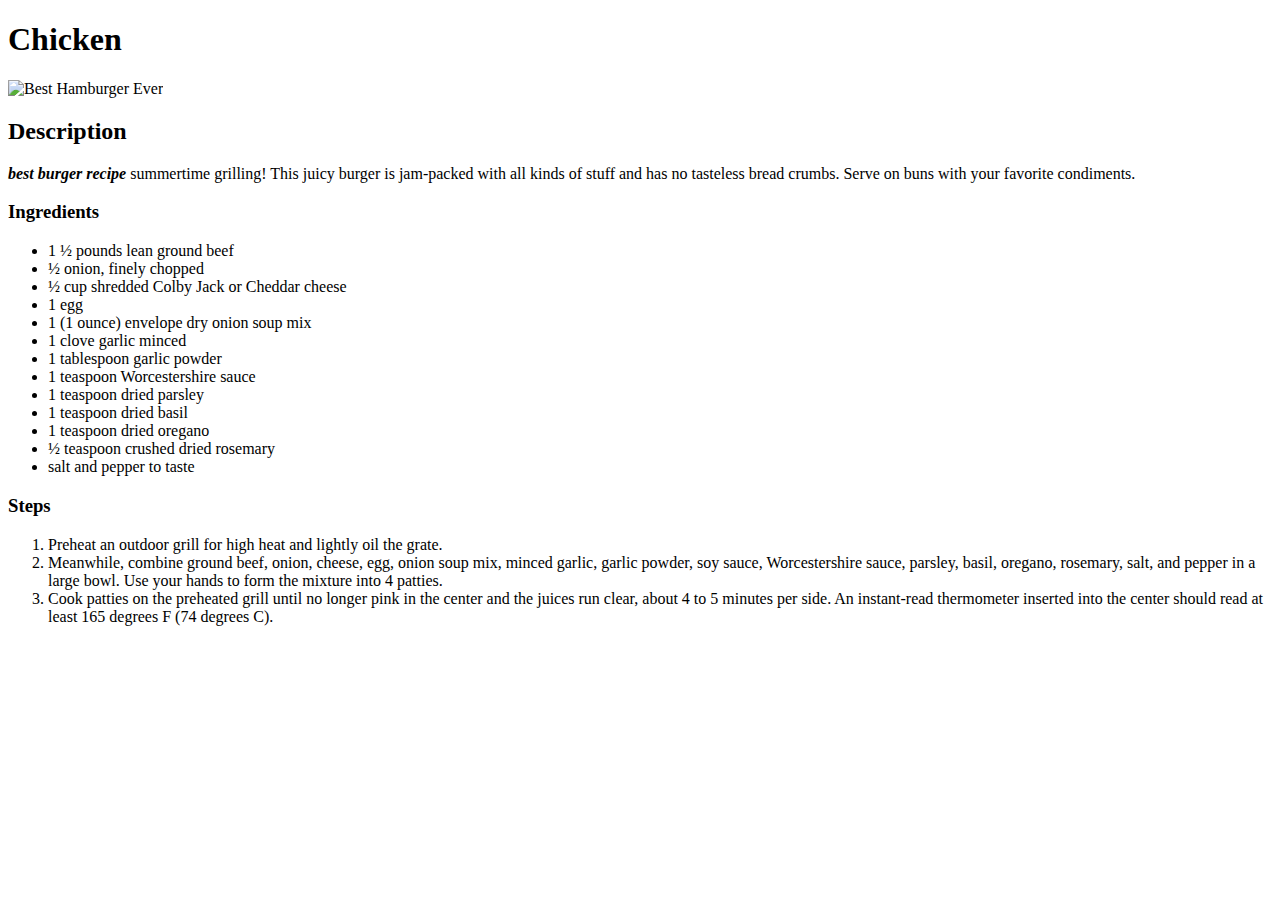
==== recipes/chicken.html @ 87f479bf "Add new recipes" ====
<!DOCTYPE html>
<html lang="en">

<head>

    <meta charset="utf-8">

    <title> Chicken </title>

</head>

<body>

    <h1> Chicken </h1>

    <img src="https://imagesvc.meredithcorp.io/v3/mm/image?url=https%3A%2F%2Fpublic-assets.meredithcorp.io%2F18b157eda8601c3b7aff89c58aa32b05%2F1653444973best%2520hamburgers%2520ever.jpg&q=60&c=sc&orient=true&poi=auto&h=512"
        alt="Best Hamburger Ever">

    <h2> Description </h2>

    <p><strong><em> best burger recipe </em></strong> summertime grilling!
        This juicy burger is jam-packed with all kinds of stuff and has no
        tasteless bread crumbs. Serve on buns with your favorite condiments. </p>

    <h3> Ingredients </h3>
    <ul>
        <li>1 ½ pounds lean ground beef</li>
        <li>½ onion, finely chopped</li>
        <li>½ cup shredded Colby Jack or Cheddar cheese</li>
        <li>1 egg</li>
        <li>1 (1 ounce) envelope dry onion soup mix</li>
        <li>1 clove garlic minced</li>
        <li>1 tablespoon garlic powder</li>
        <li>1 teaspoon Worcestershire sauce</li>
        <li>1 teaspoon dried parsley</li>
        <li>1 teaspoon dried basil</li>
        <li>1 teaspoon dried oregano</li>
        <li>½ teaspoon crushed dried rosemary</li>
        <li>salt and pepper to taste</li>
    </ul>


    <h3> Steps </h3>

    <Ol>
        <li>Preheat an outdoor grill for high heat
            and lightly oil the grate.</li>
        <li>Meanwhile, combine ground beef, onion, cheese, egg, onion soup mix,
            minced garlic, garlic powder, soy sauce,
            Worcestershire sauce, parsley, basil, oregano, rosemary,
            salt, and pepper in a large bowl. Use your hands to form the
            mixture into 4 patties.</li>
        <li>Cook patties on the preheated grill until no longer pink in the
            center and the juices run clear, about 4 to 5 minutes
            per side. An instant-read thermometer inserted into the center
            should read at least 165 degrees F (74 degrees C).</li>
    </Ol>

</body>

</html>
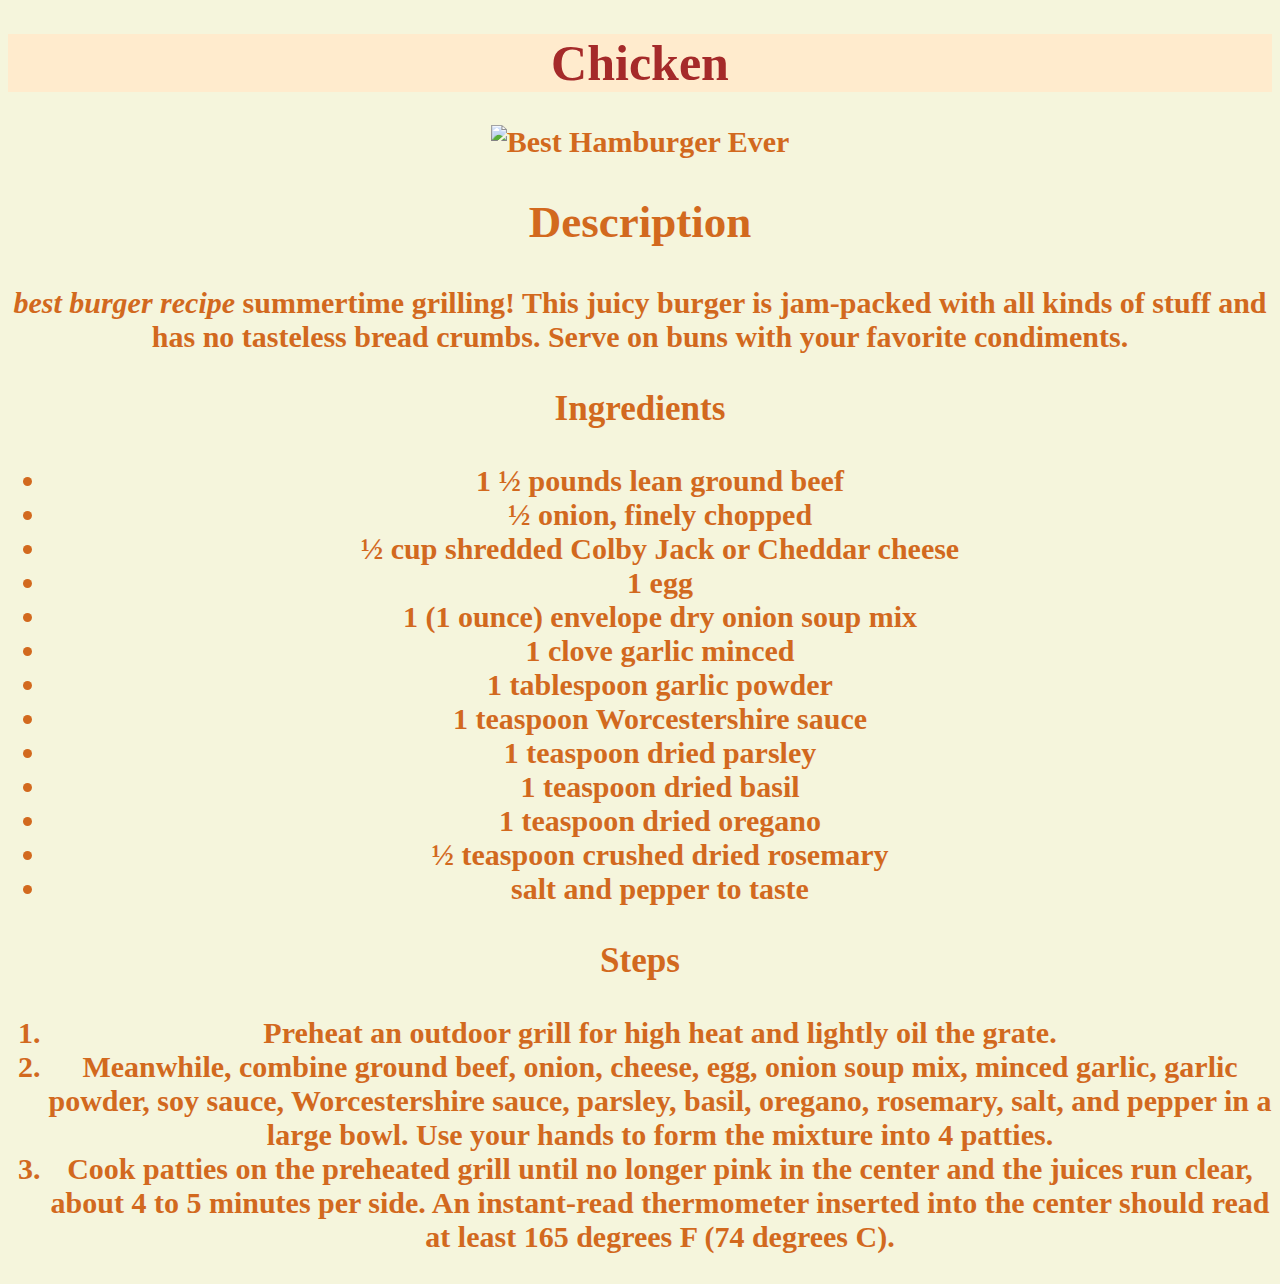
==== commit f6b3d8bd: "Final Design" ====
--- a/recipes/chicken.html
+++ b/recipes/chicken.html
@@ -7,9 +7,11 @@
 
     <title> Chicken </title>
 
+    <link rel="stylesheet" href="../style.css">
+
 </head>
 
-<body>
+<body class="chicken">
 
     <h1> Chicken </h1>
 
--- a/style.css
+++ b/style.css
@@ -0,0 +1,31 @@
+h1 {
+    text-align: center;
+    color: brown;
+    background-color: blanchedalmond;
+    font-family: 'Times New Roman', Times, serif;
+    font-size: 50px;
+    font-weight: bolder;
+}
+
+.main {
+    text-align: center;
+    color: lightblue;
+    background-color: beige;
+    font-family: 'Times New Roman', Times, serif;
+    font-size: 30px;
+    font-weight: 600;
+}
+
+img {
+    height: fit-content;
+    width: fit-content;
+}
+
+.chicken {
+    text-align: center;
+    color: chocolate;
+    background-color: beige;
+    font-family: 'Times New Roman', Times, serif;
+    font-size: 30px;
+    font-weight: 600;
+}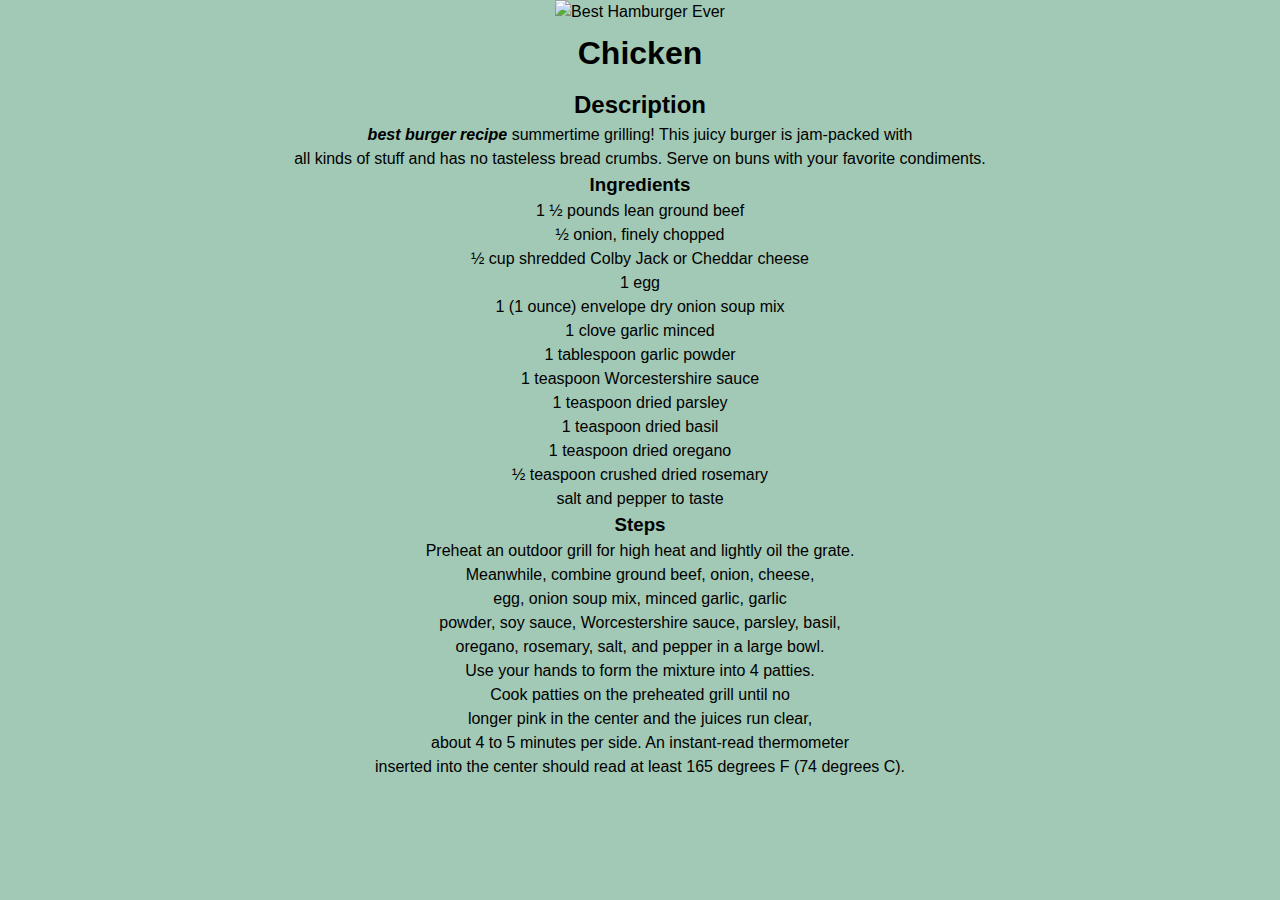
==== commit b75cfb3b: "Chicken Adjusted" ====
--- a/recipes/chicken.html
+++ b/recipes/chicken.html
@@ -13,15 +13,22 @@
 
 <body class="chicken">
 
+    
+<div>
+    <img 
+    src="https://imagesvc.meredithcorp.io/v3/mm/image?url=https%3A%2F%2Fpublic-assets.meredithcorp.io%2F18b157eda8601c3b7aff89c58aa32b05%2F1653444973best%2520hamburgers%2520ever.jpg&q=60&c=sc&orient=true&poi=auto&h=512"
+        
+    alt="Best Hamburger Ever"
+    >
+
+</div>    
+
     <h1> Chicken </h1>
-
-    <img src="https://imagesvc.meredithcorp.io/v3/mm/image?url=https%3A%2F%2Fpublic-assets.meredithcorp.io%2F18b157eda8601c3b7aff89c58aa32b05%2F1653444973best%2520hamburgers%2520ever.jpg&q=60&c=sc&orient=true&poi=auto&h=512"
-        alt="Best Hamburger Ever">
 
     <h2> Description </h2>
 
     <p><strong><em> best burger recipe </em></strong> summertime grilling!
-        This juicy burger is jam-packed with all kinds of stuff and has no
+        This juicy burger is jam-packed with <br>all kinds of stuff and has no
         tasteless bread crumbs. Serve on buns with your favorite condiments. </p>
 
     <h3> Ingredients </h3>
@@ -47,14 +54,18 @@
     <Ol>
         <li>Preheat an outdoor grill for high heat
             and lightly oil the grate.</li>
-        <li>Meanwhile, combine ground beef, onion, cheese, egg, onion soup mix,
-            minced garlic, garlic powder, soy sauce,
-            Worcestershire sauce, parsley, basil, oregano, rosemary,
-            salt, and pepper in a large bowl. Use your hands to form the
+        <li>Meanwhile, combine ground beef, onion, cheese,<br>
+             egg, onion soup mix,
+            minced garlic, garlic <br>
+            powder, soy sauce,
+            Worcestershire sauce, parsley, basil,
+            <br> oregano, rosemary,
+            salt, and pepper in a large bowl.<br>
+             Use your hands to form the
             mixture into 4 patties.</li>
-        <li>Cook patties on the preheated grill until no longer pink in the
-            center and the juices run clear, about 4 to 5 minutes
-            per side. An instant-read thermometer inserted into the center
+        <li>Cook patties on the preheated grill until no <br>longer pink in the
+            center and the juices run clear, <br>about 4 to 5 minutes
+            per side. An instant-read thermometer<br> inserted into the center
             should read at least 165 degrees F (74 degrees C).</li>
     </Ol>
 
--- a/style.css
+++ b/style.css
@@ -1,31 +1,49 @@
-h1 {
+* {
+    font-family: Arial, Helvetica, sans-serif;
+    line-height: 1.5em;
     text-align: center;
-    color: brown;
-    background-color: blanchedalmond;
-    font-family: 'Times New Roman', Times, serif;
-    font-size: 50px;
-    font-weight: bolder;
+    margin: 0;
+    padding: 0;
+    box-sizing: border-box;
+    background-color: rgb(162, 201, 181);
 }
 
-.main {
-    text-align: center;
-    color: lightblue;
-    background-color: beige;
-    font-family: 'Times New Roman', Times, serif;
-    font-size: 30px;
-    font-weight: 600;
+img{
+    width: 150px;
+    height: auto;
 }
 
-img {
-    height: fit-content;
-    width: fit-content;
+.main_image{
+    width: 300px;
+    height:auto;
 }
 
-.chicken {
-    text-align: center;
-    color: chocolate;
-    background-color: beige;
-    font-family: 'Times New Roman', Times, serif;
-    font-size: 30px;
-    font-weight: 600;
+
+h1 {
+    color: black;
+    margin-bottom: 5px;
+    padding: 5px;
+    display: inline-block;
+}
+
+button{
+    background-color: rgb(201, 199, 198);
+    font-style: normal;
+    color: brown;
+    text-decoration: none;
+    font-style: normal;
+    font-weight: 500;
+    margin: 5px 0;
+    padding: 0;
+}
+
+a{
+    background-color:rgb(201, 199, 198);
+    color: rgb(5, 20, 32);
+    font-weight: bold;
+}
+
+body.chicken {
+    width:0 auto;
+    display: block;
 }